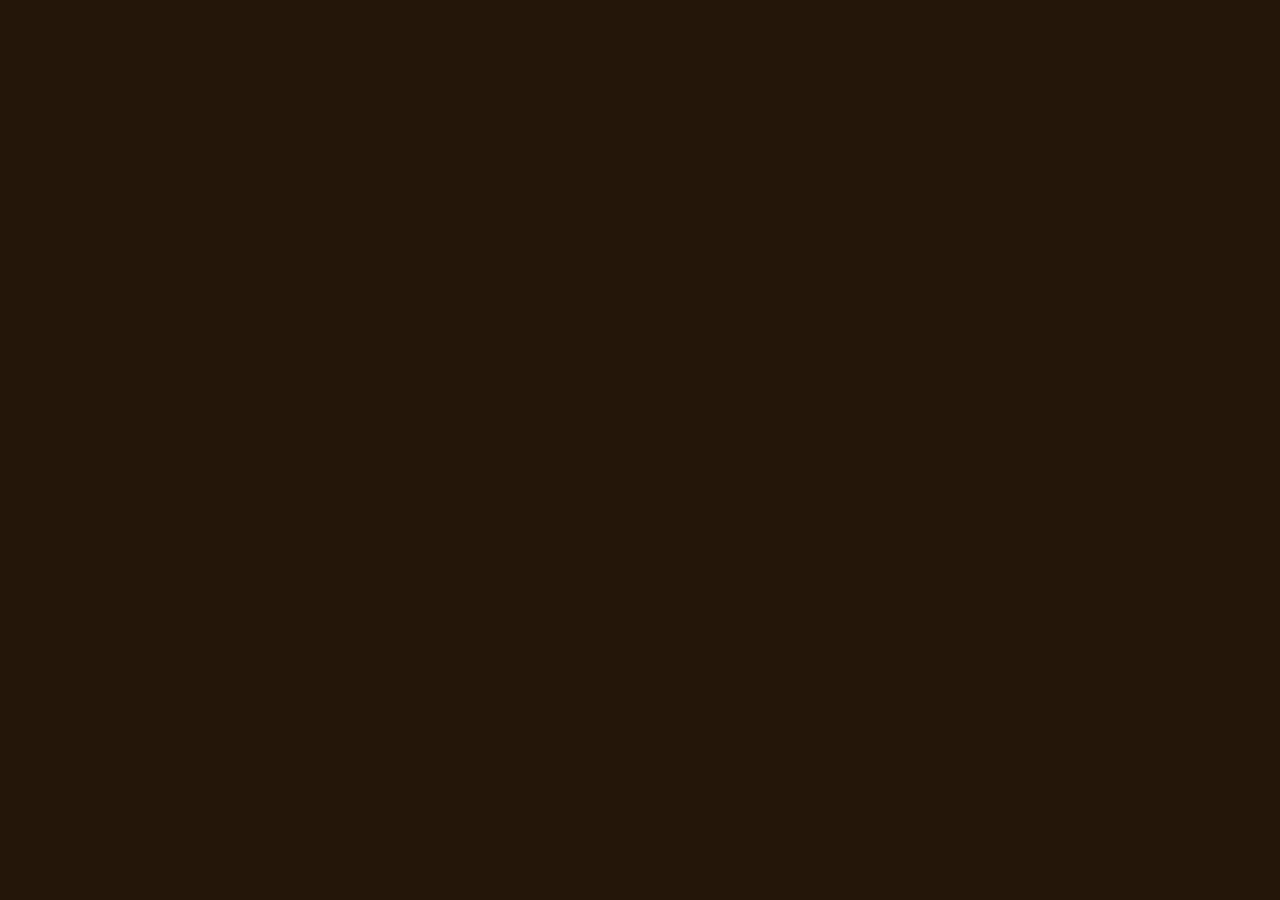
==== Laboratory Activities/Laboratory Activity 3 - 19-11-2024/index.html @ 2209182c "LabAct 3 placeholder" ====
<!DOCTYPE html>
<html lang="en">
    <head>
        <meta charset="UTF-8">
        <meta name="viewport" content="width=device-width, initial-scale=1.0">
        <title>Word Counter</title>
        <link rel="stylesheet" href="style.css">
    </head>
    <body>
    </body>
</html>
---- Laboratory Activities/Laboratory Activity 3 - 19-11-2024/style.css ----
* {
    padding: 0;
    margin: 0;
    list-style: none;
}

html {
    margin: auto;
    background: #25160a;
    color: #f4d4be; 
    height: 100%;
}

    body {
        margin: 0;
    }
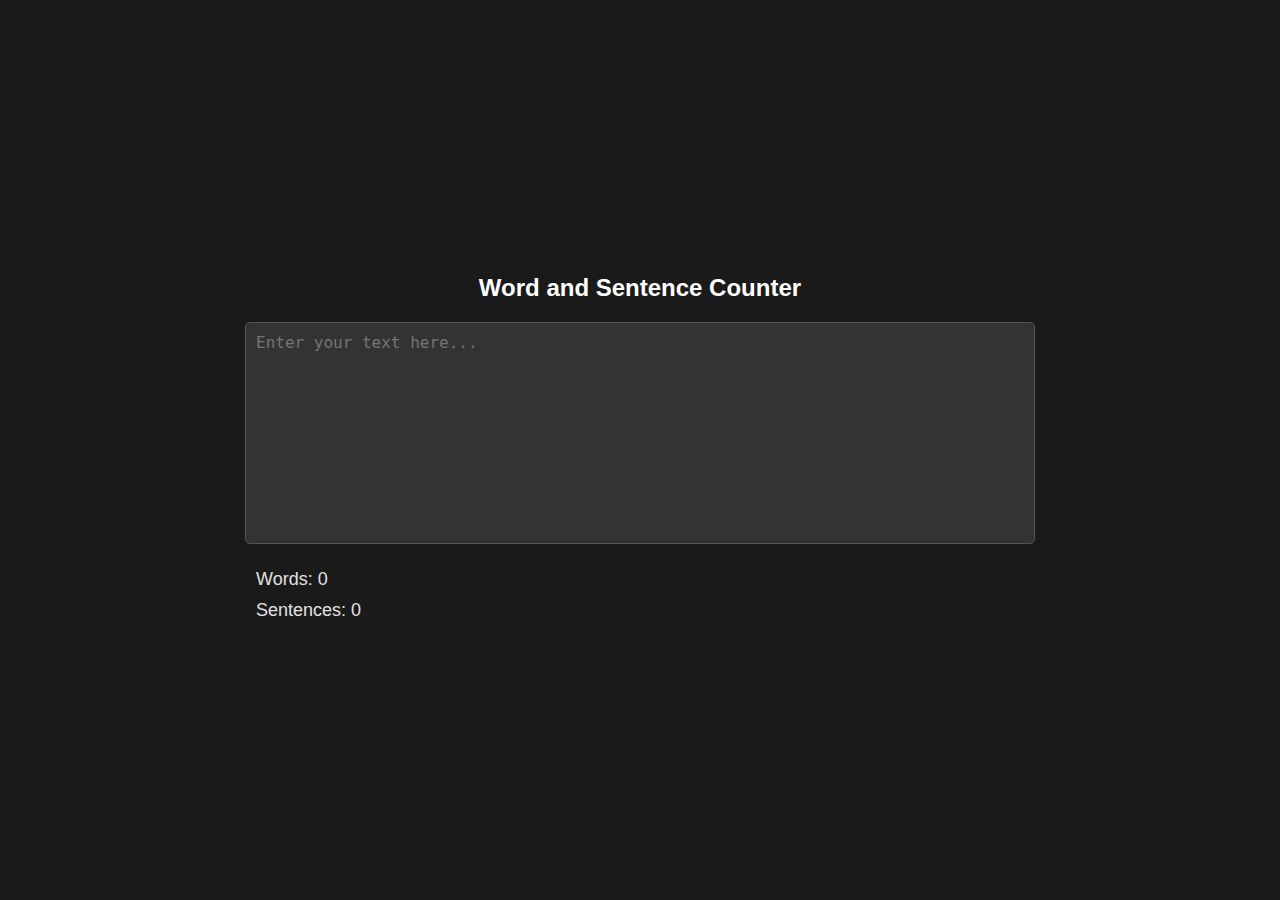
==== commit 9e25d79f: "LabAct 3" ====
--- a/Laboratory Activities/Laboratory Activity 3 - 19-11-2024/index.html
+++ b/Laboratory Activities/Laboratory Activity 3 - 19-11-2024/index.html
@@ -7,5 +7,13 @@
         <link rel="stylesheet" href="style.css">
     </head>
     <body>
+        <h2>Word and Sentence Counter</h2>
+    
+        <textarea id="textInput" placeholder="Enter your text here..."></textarea>
+
+        <div id="wordcount">Words: 0</div>
+        <div id="sentenceCount">Sentences: 0</div>
+    
+        <script src="script.js"></script>
     </body>
 </html>--- a/Laboratory Activities/Laboratory Activity 3 - 19-11-2024/style.css
+++ b/Laboratory Activities/Laboratory Activity 3 - 19-11-2024/style.css
@@ -1,4 +1,3 @@
-
 * {
     padding: 0;
     margin: 0;
@@ -7,11 +6,44 @@
 
 html {
     margin: auto;
-    background: #25160a;
-    color: #f4d4be; 
+    display: flex;
+    justify-content: center;
+    align-items: center; 
+    background: #1a1a1a;
+    color: #e1e1e1;
     height: 100%;
 }
 
     body {
-        margin: 0;
+        font-family: Arial, sans-serif;
+        display: flex;
+        flex-direction: column;
+        align-items: center;
+        width:100%;
     }
+
+    h2 {
+        color: #ffffff;
+    }
+
+    textarea {
+        width: 60%;
+        height: 200px;
+        margin: 20px 0;
+        padding: 10px;
+        font-size: 16px;
+        border: 1px solid #555555;
+        border-radius: 5px;
+        resize: none;
+        background: #333333;
+        color: #e1e1e1; 
+    }
+
+    div {
+        font-size: 18px;
+        margin: 5px 0;
+        color: #e1e1e1;
+        text-align:left;
+        display: block;
+        width: 60%; 
+    }